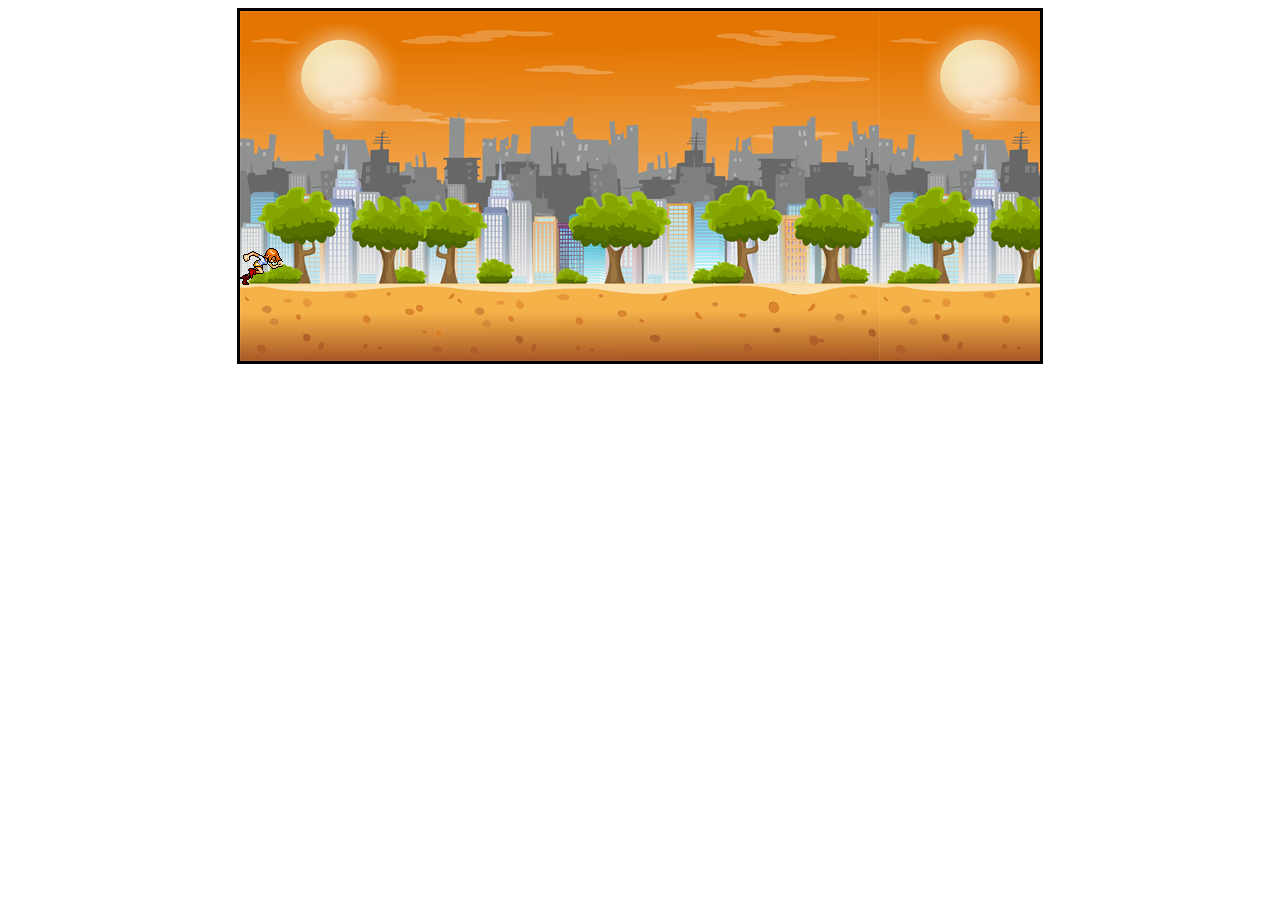
==== TP3/Segunda_parte/index.html @ 08fca82f "Merge pull request #1 from gonzalezmatias/gh-pages" ====
<html lang="en">
<head>
    <meta charset="UTF-8">
    <meta name="viewport" content="width=device-width, initial-scale=1.0">
    <meta http-equiv="X-UA-Compatible" content="ie=edge">
    <link rel="stylesheet" href="style.css">
    <title>Document</title>
</head>
<body>
    <div class="main">
        <div class="nami" id="character"></div>
    </div>
    
    <script src="mainScript.js"></script>
</body>
</html>
---- TP3/Segunda_parte/style.css ----
.main{
    margin: auto;
    width: 800px;
    height: 350px;
    background: url('normal.png') left center;
    background-size: auto;
	background-repeat: repeat-x;
    animation: back 4s linear infinite;
    border: black 3px solid;
}

@keyframes back {
    100% {background-position: -641px;}
}

.nami{
    width: 44px;
    height: 40px;
    position: relative;
    top: 234.5px;
    background: url('total.png') left center;
    animation: play 0.8s steps(6) infinite;
}

@keyframes play {
    100% {background-position: -264px;}
}
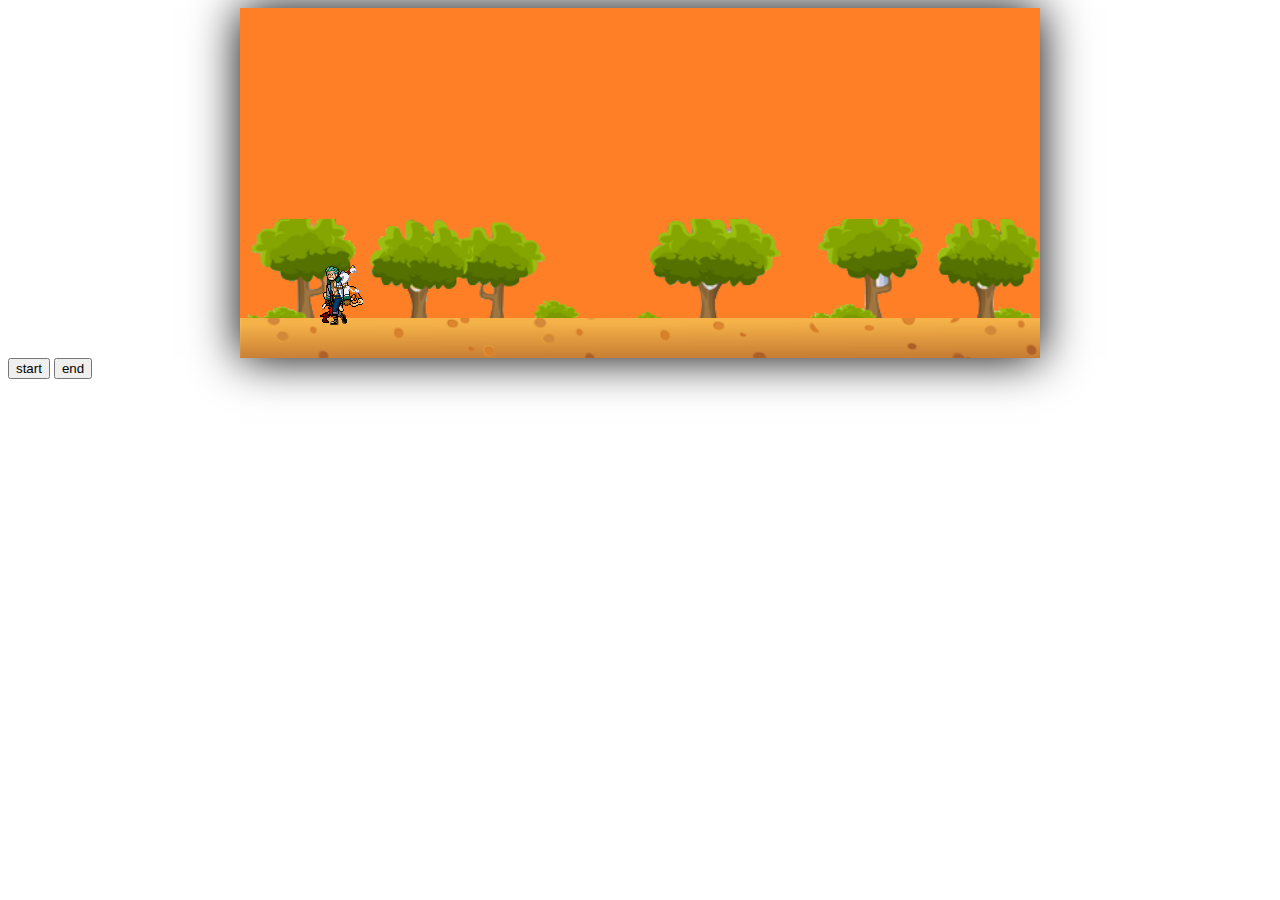
==== commit 94dd0511: "caracter mov" ====
--- a/TP3/Segunda_parte/index.html
+++ b/TP3/Segunda_parte/index.html
@@ -7,10 +7,23 @@
     <title>Document</title>
 </head>
 <body>
-    <div class="main">
-        <div class="nami" id="character"></div>
+    <div class="main backColor">
+                    <div class="main tree">
+                            <div class="main floor">
+                                <div id="main-character"></div>
+                                <div id="main-enemigo"></div>
+                            </div>
+                    </div>
     </div>
     
+    
+    
+
+    <button id="start">start</button>
+    <button id="end">end</button>
+    
+    <script src="Enemigo.js"></script>
+    <script src="Personaje.js"></script>
     <script src="mainScript.js"></script>
 </body>
 </html>--- a/TP3/Segunda_parte/style.css
+++ b/TP3/Segunda_parte/style.css
@@ -1,27 +1,106 @@
+/* parallax Scrolling */
+
 .main{
+    position: relative;
     margin: auto;
     width: 800px;
+}
+
+.backColor{
     height: 350px;
-    background: url('normal.png') left center;
-    background-size: auto;
-	background-repeat: repeat-x;
-    animation: back 4s linear infinite;
-    border: black 3px solid;
+    background: url('background/fondoAtras.png') left center;
+    background-size: cover;
+    z-index: -4;
+    animation: back 55s linear infinite;
+    box-shadow: 0px 0px 45px 0px rgba(0,0,0,1);
+
+}
+
+
+
+.tree{
+    top: 211px;
+    height:100px;
+    background: url('background/arboles.png') left center;
+    background-size: cover;
+    z-index: -2;
+    animation: back 30s linear infinite;
+
+}
+
+.floor{
+    top: 99px;
+    background: url('background/piso.png') left center;
+    background-size: cover;
+    z-index: -1;
+    animation: back 5s linear infinite;
 }
 
 @keyframes back {
-    100% {background-position: -641px;}
+    100% {background-position-x: -800px;}
 }
 
-.nami{
+/* -----------------personajes------------------- */
+
+.correr{
     width: 44px;
     height: 40px;
     position: relative;
-    top: 234.5px;
+    top: -34px;
+    left: 80px;
     background: url('total.png') left center;
     animation: play 0.8s steps(6) infinite;
+    z-index: 100;
 }
 
 @keyframes play {
     100% {background-position: -264px;}
+}
+
+.jump{
+    width: 34px;
+    height: 51px;
+    position: relative;
+    top: -34px;
+    left: 80px;
+    background: url('jump.png') left center;
+    animation: jump 0.8s;
+}
+@keyframes jump{
+    0% {transform: translate(0px,0px);}
+    25% {transform: translate(0px,-80px);}
+    50% {transform: translate(0px,-100px);}
+    75% {transform: translate(0px,-80px);}
+    100% {transform: translate(0px,0px);}
+}
+
+
+/* ------------enemigo------------------- */
+
+.atacar{
+    width: 42px;
+    height: 62px;
+    position: absolute;
+    top: -55px;
+    left: 80px;
+    background: url('enemigo.png') left center;
+    animation: atak 0.8s steps(5) infinite;
+    z-index: 100;
+}
+.mover{
+    animation: mov 7s linear infinite;
+}
+
+@keyframes atak {
+    100% {background-position: -210px;}
+}
+
+
+
+@keyframes mov {
+    0% {transform: translate(700px,0px);}
+    25% {transform: translate(500px,0px);}
+    50% {transform: translate(300px,0px);}
+    75% {transform: translate(100px,0px);}
+    100% {transform: translate(-100px,0px);}
 }